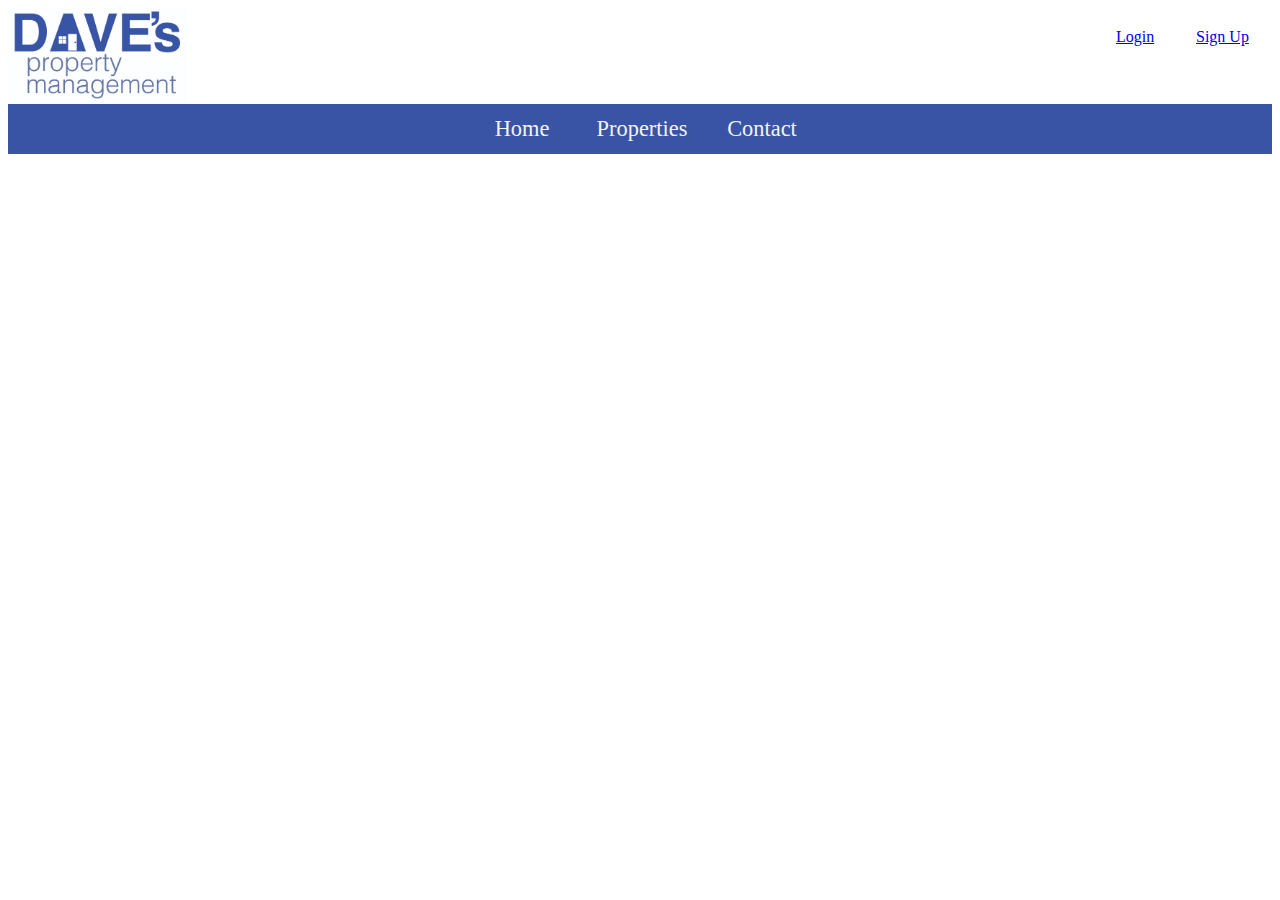
==== Website/html/index.html @ 808e83ad "Organised project into folders and set up new hrefs because of the folders" ====
<!DOCTYPE html>

	<html>
	
		<head>
	
		<link rel="stylesheet" href = "../css/index.css">
		<link rel="stylesheet" href="../css/header.css">
		<script type="text/javascript" src="../javascript/index.js"></script>
		
		<title>Dave's property managment</title>
	
		<div id="header">
	
			<div id="logo">
				<img src="../images/logo_concept.jpg" alt="Logo" width="180">
			</div>
	
			<div id="login">
				<ul>
					<li class="login"><a href="#">Login</a></li>
					<li class="Sign Up"><a href="#">Sign Up</a></li>
				</ul>
			</div>
	

	
			<div id="nav">
				<ul>
					<li class="Home"><a href="index.html">Home</a></li>
					<li class="Properties"><a href="properties.html">Properties</a></li> 
					<li class="Contact"><a href="contact.html">Contact</a></li> 
				</ul>
	
			</div>
		</div>
	
		</head>	
		<body>
	
			<div id="body">
				<div id="mainbod">
					<div id="content">
					</div>
				</div>
				<div id="footer">
					<div id="divider">
					</div>
				</div>
			</div>
		
		</body>	
	
	</html>
---- Website/css/header.css ----
#header{
	width: 100%;
}

#logo{
	float:left;
	width: 180px;
	height:96px;
}

#login ul{
	float:right;
	list-style: none;
}

#login li{
	 width: 80px;
      border-bottom: none;
      height: 25px;
      line-height: 25px;
      font-size: 1.0em;
	  display: inline-block;
	  margin-right: -4px;
}

#login li a{
	border:#3954a5;
}

#nav ul{
	  clear: both;
	  list-style: none;
      background-color: #3954a5;
      text-align: center;
      padding: 0;
      margin: 0;
	  overflow: auto;
}

#nav li:hover{
	background-color: #f3f3f3;
	transition: .3s background-color;
}

#nav li {
      width: 120px;
      border-bottom: none;
      height: 50px;
      line-height: 50px;
      font-size: 1.4em;
	  display: inline-block;
	  margin-right: -4px;
    }

#nav a {
	text-decoration: none;
	color:#f3f3f3;
}

#nav a:hover {
	transition: .3s color;
	color:#3954a5;
}
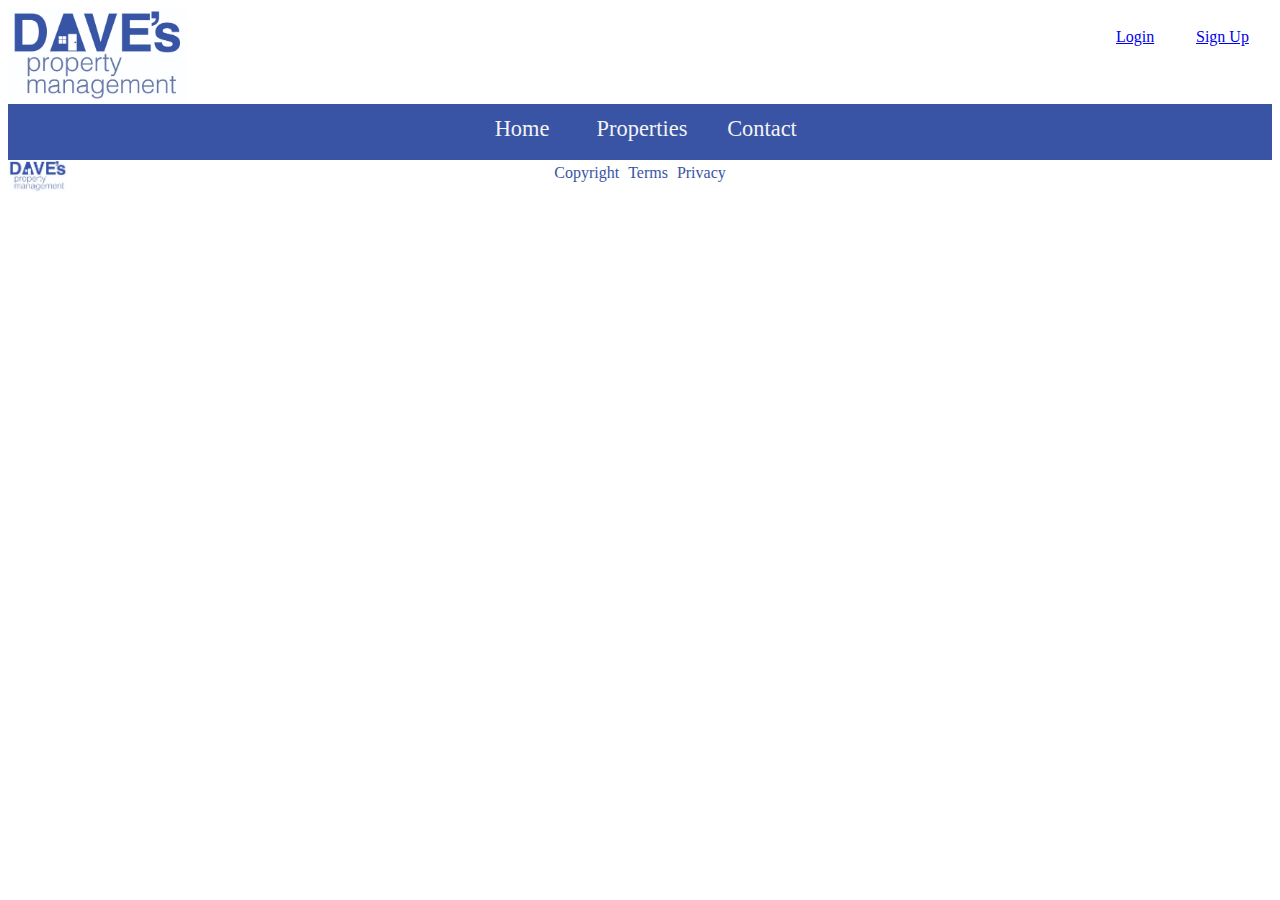
==== commit 874e91a5: "Footer added" ====
--- a/Website/html/index.html
+++ b/Website/html/index.html
@@ -6,6 +6,7 @@
 	
 		<link rel="stylesheet" href = "../css/index.css">
 		<link rel="stylesheet" href="../css/header.css">
+		<link rel="stylesheet" href="../css/footer.css">
 		<script type="text/javascript" src="../javascript/index.js"></script>
 		
 		<title>Dave's property managment</title>
@@ -46,6 +47,16 @@
 				<div id="footer">
 					<div id="divider">
 					</div>
+					<div id="botLogo">
+						<img src="../images/logo_concept.jpg" alt="Logo" width="60">
+					</div>
+					<div id="disclaimers">
+						<ul>
+							<li><a href="#">Copyright</a></li>
+							<li><a href="#">Terms</a></li>
+							<li><a href="#">Privacy</li>
+						</ul>
+					</div>
 				</div>
 			</div>
 		
--- a/Website/css/index.css
+++ b/Website/css/index.css
@@ -0,0 +1,3 @@
+#body{
+	width: 100%;
+}--- a/Website/css/footer.css
+++ b/Website/css/footer.css
@@ -0,0 +1,44 @@
+#divider{
+	height: 6px;
+	border-bottom-width: 2px;
+	background-color: #3954a5;
+	padding-left: 12;
+	margin: 0;
+	clear:both;
+}
+
+#botLogo{
+	float:left;
+	width:60px;
+}
+
+#footer{
+	width: 100%;
+}
+
+#disclaimers{
+
+}
+
+#disclaimers ul{
+	background-color: white;
+	width:40%;	
+	list-style: none;
+	padding: 0;
+    margin: auto;
+	text-align: center;
+}
+
+#disclaimers li {
+	height: 12.5px;
+    line-height: 25px;
+	padding-left: 2.5px;
+	padding-right:2.5px;
+    border-bottom: none;      
+	display: inline-block;
+}
+
+#disclaimers a {
+	text-decoration: none;
+	color:#3954a5;
+}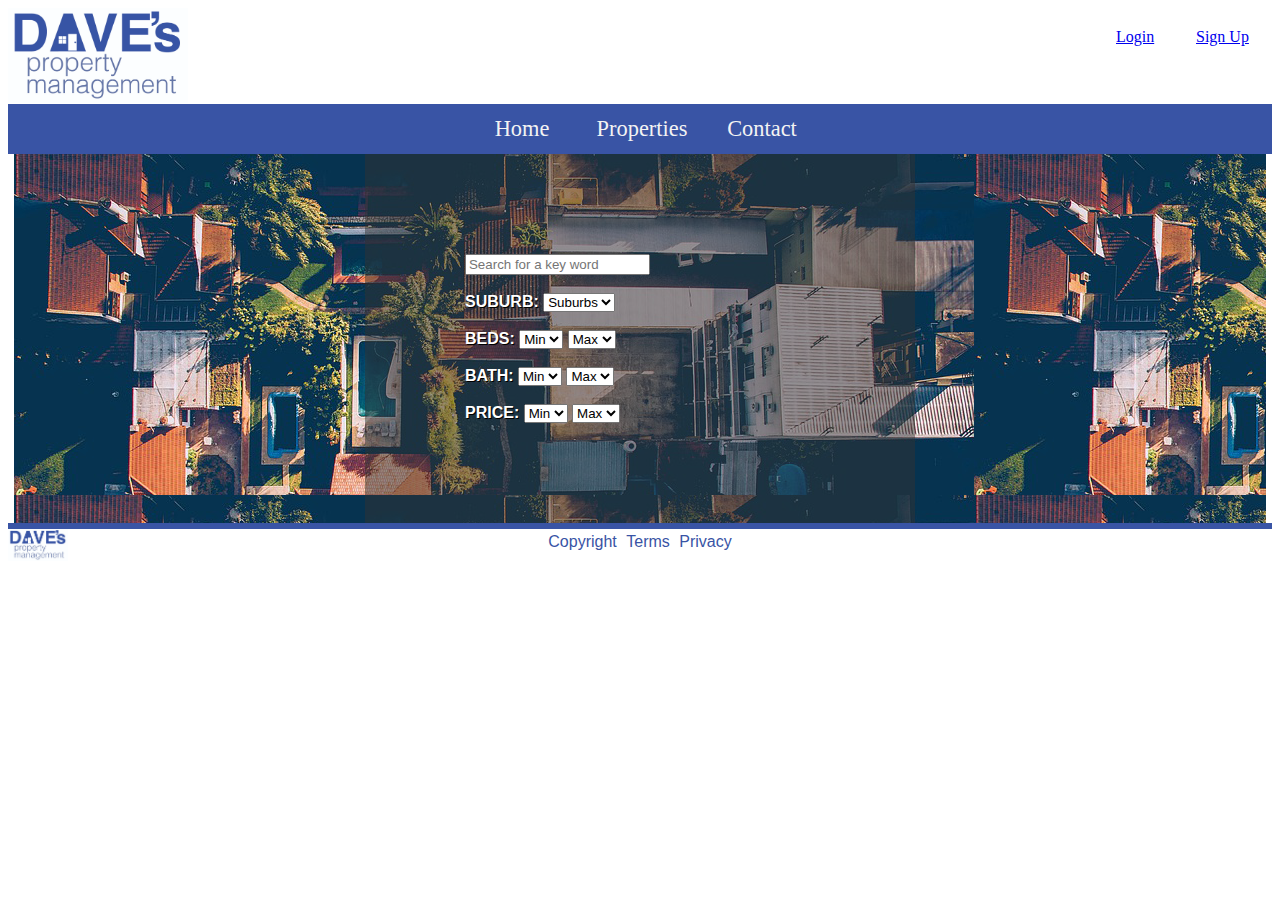
==== commit 54f443e1: "Main Page" ====
--- a/Website/html/index.html
+++ b/Website/html/index.html
@@ -35,15 +35,62 @@
 	
 			</div>
 		</div>
-	
+		
+		
+		
 		</head>	
 		<body>
 	
 			<div id="body">
 				<div id="mainbod">
 					<div id="content">
+						<div id=image-container>
+						
+		
+
+					<div id =form-container>
+						<form>
+							<input type="text" name="search" placeholder="Search for a key word">
+							<br />
+							<br />
+							<b>Suburb: </b><select name="Suburbs" size="1">
+							<option value="Suburbs">Suburbs</option>
+							</select>
+							<br />
+							<br />
+							<b>Beds: </b>
+							<select name="minBeds" size="1">
+							<option value="minBeds">Min</option>
+							</select>
+							<select name="maxBeds" size="1">
+							<option value="maxBeds">Max</option>
+							</select>
+							<br />
+							<br />
+							<b>Bath: </b>
+							<select name="minBath" size="1">
+							<option value="minBath">Min</option>
+							</select>
+							<select name="maxBath" size="1">
+							<option value="maxBath">Max</option>
+							</select>
+							<br />
+							<br />
+							<b>Price: </b>
+							<select name="minPrice" size="1">
+							<option value="minPrice">Min</option>
+							</select>
+							<select name="maxPrice" size="1">
+							<option value="maxPrice">Max</option>
+							</select>
+						</form>
+					</div>	
+					</div>
+						
 					</div>
 				</div>
+				
+				
 				<div id="footer">
 					<div id="divider">
 					</div>
--- a/Website/css/index.css
+++ b/Website/css/index.css
@@ -1,3 +1,24 @@
 #body{
-	width: 100%;
-}+	font-family:"Helvetica Neue",Helvetica,Arial,sans-serif;
+}
+
+#image-container {
+	margin: auto;
+	clear:left;
+	width: 99%;
+    height: 70%;
+	background: url('../images/househeader.jpg');
+}
+
+#form-container {
+	width: 350px;
+	clear: both;
+	padding: 100px;
+	margin: auto;
+	color:white;
+	text-transform: uppercase;
+	text-shadow: 1px 1px black;
+	background: rgba(50, 50, 50, 0.5);
+}
+
+
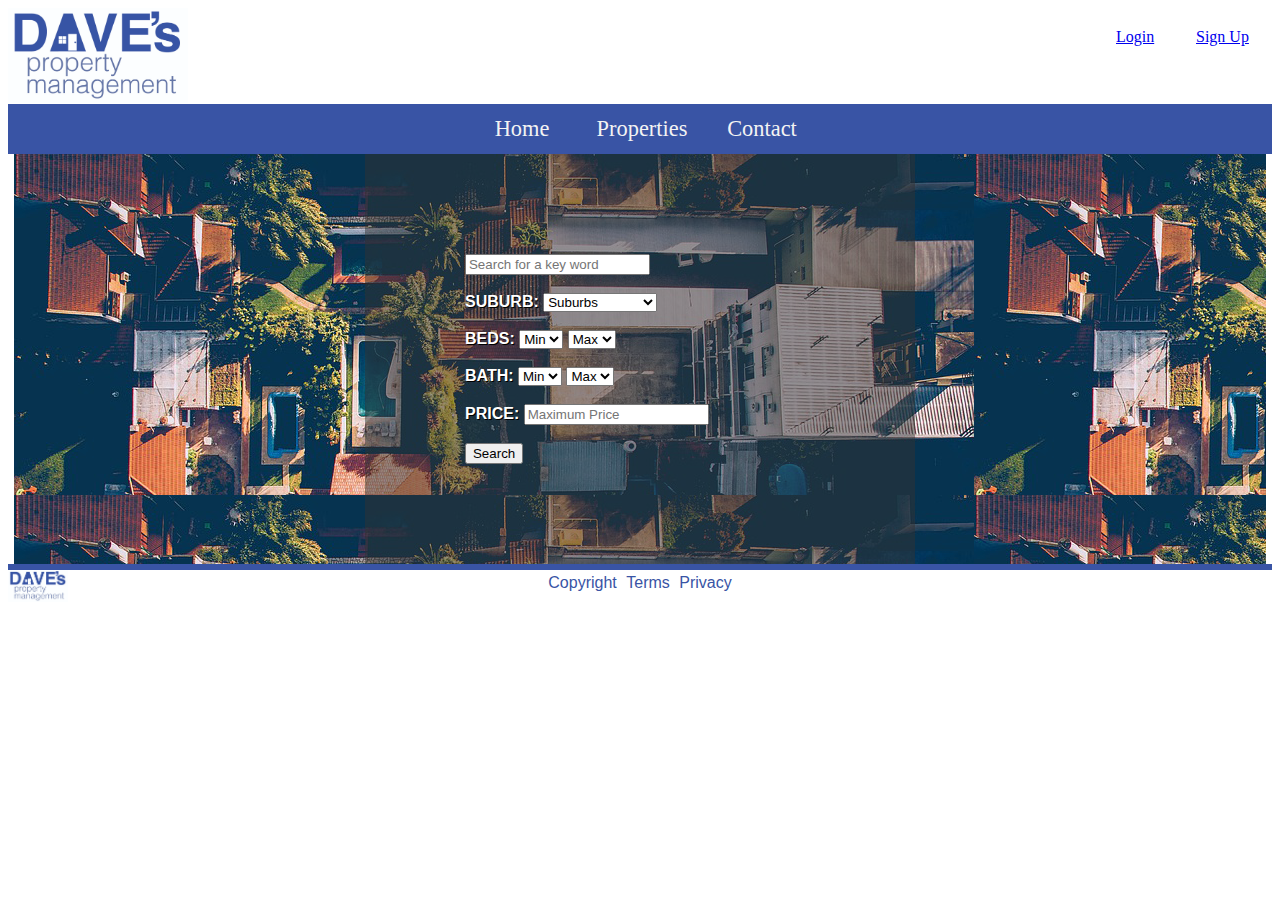
==== commit 46db5e6c: "Speadsheets and Links" ====
--- a/Website/html/index.html
+++ b/Website/html/index.html
@@ -19,8 +19,8 @@
 	
 			<div id="login">
 				<ul>
-					<li class="login"><a href="#">Login</a></li>
-					<li class="Sign Up"><a href="#">Sign Up</a></li>
+					<li class="login"><a href="login.html">Login</a></li>
+					<li class="Sign Up"><a href="signup.html">Sign Up</a></li>
 				</ul>
 			</div>
 	
@@ -55,34 +55,52 @@
 							<br />
 							<b>Suburb: </b><select name="Suburbs" size="1">
 							<option value="Suburbs">Suburbs</option>
+							<option value="South Brisbane">South Brisbane</option>
+							<option value="Dutton Park">Dutton Park</option>
+							<option value="Woolloongaba">Woolloongaba</option>
+							<option value="Kangaroo Point">Kangaroo Point</option>
 							</select>
 							<br />
 							<br />
 							<b>Beds: </b>
 							<select name="minBeds" size="1">
 							<option value="minBeds">Min</option>
+							<option value="1">1</option>
+							<option value="2">2</option>
+							<option value="3">3</option>
+							<option value="4">4</option>
+							<option value="5">5</option>
 							</select>
 							<select name="maxBeds" size="1">
 							<option value="maxBeds">Max</option>
+							<option value="1">1</option>
+							<option value="2">2</option>
+							<option value="3">3</option>
+							<option value="4">4</option>
+							<option value="5">5</option>
 							</select>
 							<br />
 							<br />
 							<b>Bath: </b>
 							<select name="minBath" size="1">
 							<option value="minBath">Min</option>
+							<option value="1">1</option>
+							<option value="2">2</option>
+							<option value="3">3</option>
 							</select>
 							<select name="maxBath" size="1">
 							<option value="maxBath">Max</option>
+							<option value="1">1</option>
+							<option value="2">2</option>
+							<option value="3">3</option>
 							</select>
 							<br />
 							<br />
 							<b>Price: </b>
-							<select name="minPrice" size="1">
-							<option value="minPrice">Min</option>
-							</select>
-							<select name="maxPrice" size="1">
-							<option value="maxPrice">Max</option>
-							</select>
+							<input type="text" name="Price" placeholder="Maximum Price">
+							<br>
+							<br>
+							<input type="submit" value="Search">
 						</form>
 					</div>	
 					</div>
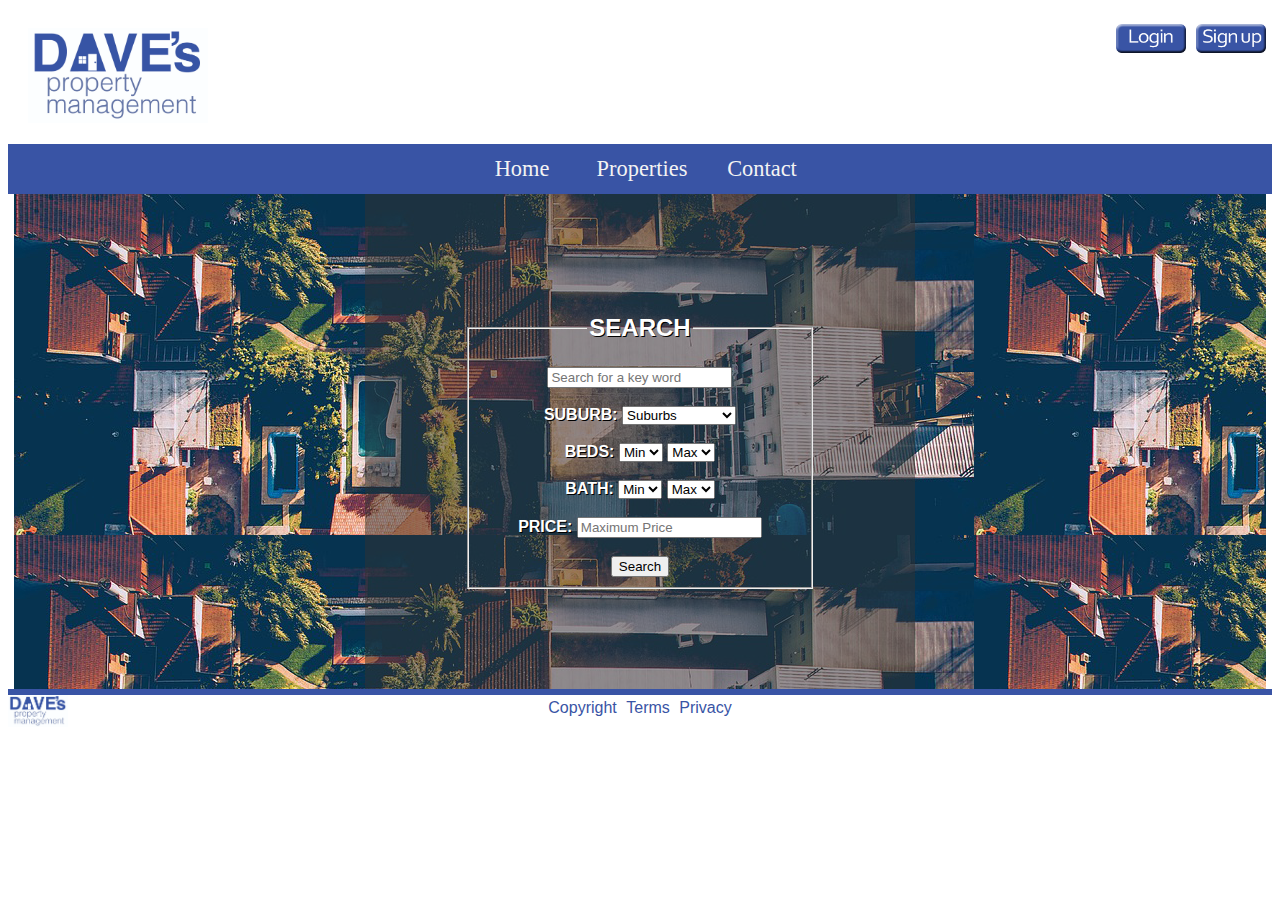
==== commit 104a664e: "A bunch of little changes" ====
--- a/Website/html/index.html
+++ b/Website/html/index.html
@@ -1,55 +1,57 @@
 <!DOCTYPE html>
 
 	<html>
-	
+
 		<head>
-	
+
 		<link rel="stylesheet" href = "../css/index.css">
 		<link rel="stylesheet" href="../css/header.css">
 		<link rel="stylesheet" href="../css/footer.css">
 		<script type="text/javascript" src="../javascript/index.js"></script>
-		
+
 		<title>Dave's property managment</title>
-	
+
 		<div id="header">
-	
+
 			<div id="logo">
 				<img src="../images/logo_concept.jpg" alt="Logo" width="180">
 			</div>
-	
+
 			<div id="login">
 				<ul>
-					<li class="login"><a href="login.html">Login</a></li>
-					<li class="Sign Up"><a href="signup.html">Sign Up</a></li>
+					<li class="login"><a href="login.html"><img src="../images/LoginButton.png" style="width:70px"></a></li>
+					<li class="Sign Up"><a href="signup.html"><img src="../images/SignUp.png" style="width:70px"></a></li>
 				</ul>
 			</div>
-	
 
-	
+
+
 			<div id="nav">
 				<ul>
 					<li class="Home"><a href="index.html">Home</a></li>
-					<li class="Properties"><a href="properties.html">Properties</a></li> 
-					<li class="Contact"><a href="contact.html">Contact</a></li> 
+					<li class="Properties"><a href="properties.html">Properties</a></li>
+					<li class="Contact"><a href="contact.html">Contact</a></li>
 				</ul>
-	
+
 			</div>
 		</div>
-		
-		
-		
-		</head>	
+
+
+
+		</head>
 		<body>
-	
+
 			<div id="body">
 				<div id="mainbod">
 					<div id="content">
 						<div id=image-container>
-						
-		
+
+
 
 					<div id =form-container>
 						<form>
+						<fieldset>
+						<legend><h2>Search</h2></legend>
 							<input type="text" name="search" placeholder="Search for a key word">
 							<br />
 							<br />
@@ -101,14 +103,15 @@
 							<br>
 							<br>
 							<input type="submit" value="Search">
+							</fieldset>
 						</form>
-					</div>	
 					</div>
-						
+					</div>
+
 					</div>
 				</div>
-				
-				
+
+
 				<div id="footer">
 					<div id="divider">
 					</div>
@@ -124,7 +127,7 @@
 					</div>
 				</div>
 			</div>
-		
-		</body>	
-	
+
+		</body>
+
 	</html>
--- a/Website/css/index.css
+++ b/Website/css/index.css
@@ -16,6 +16,7 @@
 	padding: 100px;
 	margin: auto;
 	color:white;
+	text-align:center;
 	text-transform: uppercase;
 	text-shadow: 1px 1px black;
 	background: rgba(50, 50, 50, 0.5);
--- a/Website/css/header.css
+++ b/Website/css/header.css
@@ -5,6 +5,7 @@
 
 #logo{
 	float:left;
+	padding:20px;
 	width: 180px;
 	height:96px;
 }
@@ -62,4 +63,3 @@
 	transition: .3s color;
 	color:#3954a5;
 }
-	